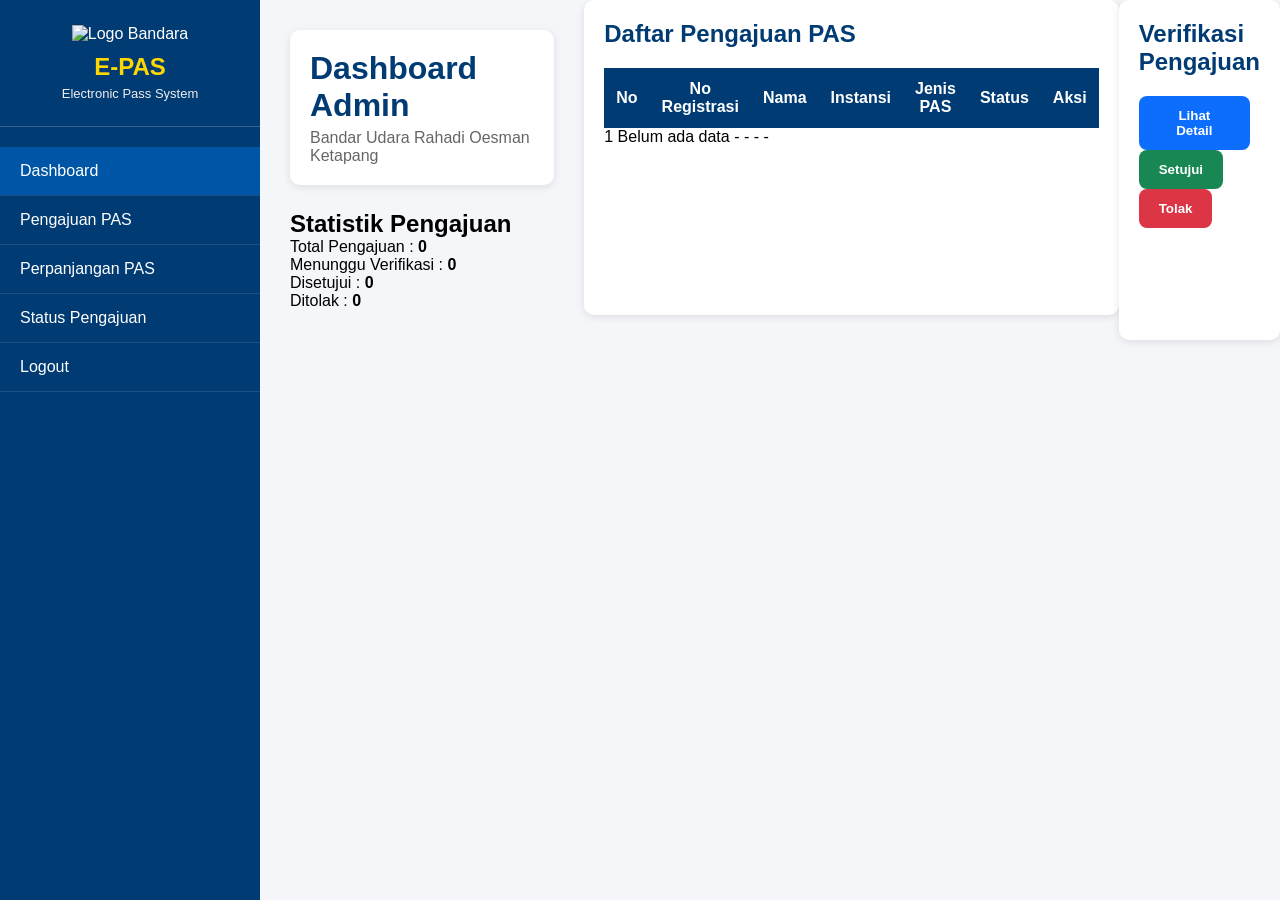
==== admin.html @ fd699a8b "Add files via upload" ====
<!DOCTYPE html>
<html lang="id">

<head>

<meta charset="UTF-8">
<meta name="viewport" content="width=device-width, initial-scale=1.0">

<title>Dashboard Admin | E-PAS</title>

<link rel="stylesheet" href="admin.css">

</head>

<body>

<div class="sidebar">

<div class="logo">

<img src="logo.png" alt="Logo Bandara">

<h2>E-PAS</h2>

<p>Electronic Pass System</p>

</div>

<ul>

<li><a href="admin.html" class="active">Dashboard</a></li>

<li><a href="pengajuan.html">Pengajuan PAS</a></li>

<li><a href="perpanjangan.html">Perpanjangan PAS</a></li>

<li><a href="status.html">Status Pengajuan</a></li>

<li><a href="index.html">Logout</a></li>

</ul>

</div>

<div class="main">

<div class="header">

<h1>Dashboard Admin</h1>

<p>Bandar Udara Rahadi Oesman Ketapang</p>

</div>

<div class="card">

<h2>Statistik Pengajuan</h2>

<p>
Total Pengajuan :
<b id="totalPengajuan">0</b>
</p>

<p>
Menunggu Verifikasi :
<b id="totalMenunggu">0</b>
</p>

<p>
Disetujui :
<b id="totalDisetujui">0</b>
</p>

<p>
Ditolak :
<b id="totalDitolak">0</b>
</p>

</div>

</div>

<div class="tabel">

<h2>Daftar Pengajuan PAS</h2>

<table>

<thead>

<tr>

<th>No</th>

<th>No Registrasi</th>

<th>Nama</th>

<th>Instansi</th>

<th>Jenis PAS</th>

<th>Status</th>

<th>Aksi</th>

</tr>

</thead>

<tbody id="dataPengajuan">

</tbody>

</table>

<td>1</td>

<td>Belum ada data</td>

<td>-</td>

<td>-</td>

<td>-</td>

<td>-</td>

</tr>

</tbody>

</table>

</div>

<div class="aksi">

<h2>Verifikasi Pengajuan</h2>

<button class="btn-detail" onclick="detailPengajuan()">

Lihat Detail

</button>

<button class="btn-setuju" onclick="setujuiPengajuan()">

Setujui

</button>

<button class="btn-tolak" onclick="tolakPengajuan()">

Tolak

</button>

</div>

</div>

<script src="admin.js"></script>

</body>

</html>
---- admin.css ----
/* ======================================
   ADMIN.CSS
   E-PAS BANDAR UDARA
====================================== */

*{
    margin:0;
    padding:0;
    box-sizing:border-box;
    font-family:Arial, Helvetica, sans-serif;
}

body{
    background:#f4f6f9;
    display:flex;
}

/* ================= SIDEBAR ================= */

.sidebar{
    width:260px;
    min-height:100vh;
    background:#003B73;
    color:#fff;
    position:fixed;
    left:0;
    top:0;
    overflow:auto;
}

.logo{
    text-align:center;
    padding:25px 15px;
    border-bottom:1px solid rgba(255,255,255,0.2);
}

.logo img{
    width:80px;
    height:80px;
    object-fit:contain;
    margin-bottom:10px;
}

.logo h2{
    margin-bottom:5px;
    color:#FFD700;
}

.logo p{
    font-size:13px;
    color:#eee;
}

.sidebar ul{
    list-style:none;
    margin-top:20px;
}

.sidebar ul li{
    border-bottom:1px solid rgba(255,255,255,.1);
}

.sidebar ul li a{
    display:block;
    padding:15px 20px;
    color:white;
    text-decoration:none;
    transition:.3s;
}

.sidebar ul li a:hover,
.sidebar ul li a.active{
    background:#0056A6;
}

/* ================= MAIN ================= */

.main{
    margin-left:260px;
    width:calc(100% - 260px);
    padding:30px;
}

/* ================= HEADER ================= */

.header{
    background:white;
    padding:20px;
    border-radius:10px;
    box-shadow:0 2px 8px rgba(0,0,0,.1);
    margin-bottom:25px;
}

.header h1{
    color:#003B73;
    margin-bottom:5px;
}

.header p{
    color:#666;
}

/* ================= STATISTIK ================= */

.statistik{
    display:grid;
    grid-template-columns:repeat(auto-fit,minmax(220px,1fr));
    gap:20px;
    margin-bottom:30px;
}

.box{
    background:white;
    padding:25px;
    border-radius:10px;
    text-align:center;
    box-shadow:0 2px 8px rgba(0,0,0,.1);
    transition:.3s;
}

.box:hover{
    transform:translateY(-5px);
}

.box h3{
    color:#555;
    margin-bottom:10px;
}

.box h2{
    color:#003B73;
    font-size:34px;
}

/* ================= TABEL ================= */

.tabel{
    background:white;
    padding:20px;
    border-radius:10px;
    box-shadow:0 2px 8px rgba(0,0,0,.1);
    margin-bottom:25px;
}

.tabel h2{
    color:#003B73;
    margin-bottom:20px;
}

table{
    width:100%;
    border-collapse:collapse;
}

table th{
    background:#003B73;
    color:white;
    padding:12px;
}

table td{
    padding:12px;
    border-bottom:1px solid #ddd;
    text-align:center;
}

table tr:hover{
    background:#f5f5f5;
}

/* ================= AKSI ================= */

.aksi{
    background:white;
    padding:20px;
    border-radius:10px;
    box-shadow:0 2px 8px rgba(0,0,0,.1);
}

.aksi h2{
    color:#003B73;
    margin-bottom:20px;
}

.aksi button{
    padding:12px 20px;
    border:none;
    border-radius:8px;
    cursor:pointer;
    color:white;
    font-weight:bold;
    margin-right:10px;
    transition:.3s;
}

.btn-detail{
    background:#0d6efd;
}

.btn-detail:hover{
    background:#0b5ed7;
}

.btn-setuju{
    background:#198754;
}

.btn-setuju:hover{
    background:#157347;
}

.btn-tolak{
    background:#dc3545;
}

.btn-tolak:hover{
    background:#bb2d3b;
}

/* ================= RESPONSIVE ================= */

@media(max-width:900px){

body{
    display:block;
}

.sidebar{
    position:relative;
    width:100%;
    min-height:auto;
}

.main{
    margin-left:0;
    width:100%;
    padding:15px;
}

.statistik{
    grid-template-columns:1fr;
}

table{
    display:block;
    overflow-x:auto;
}

.aksi button{
    width:100%;
    margin-bottom:10px;
}
}
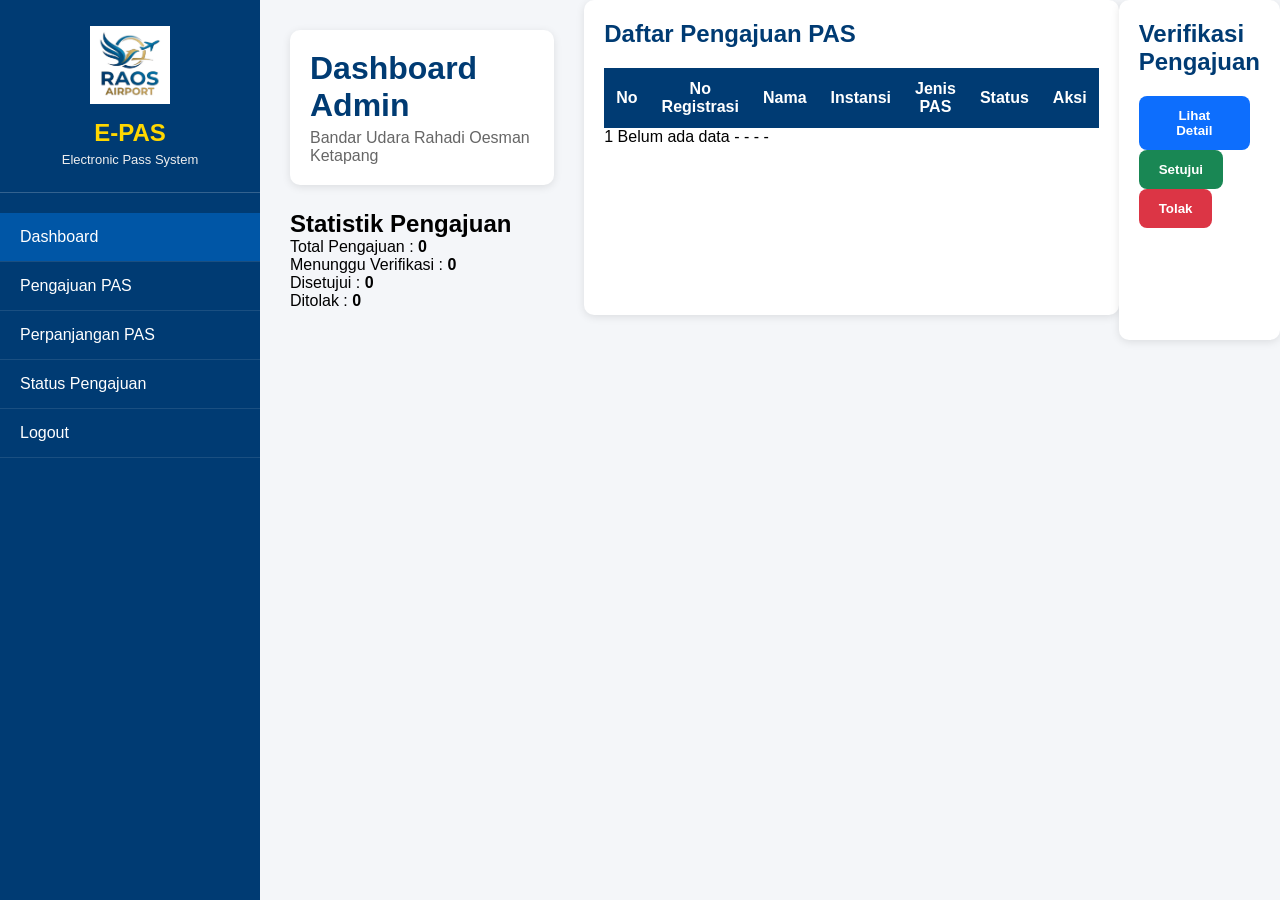
==== commit 829d9c94: "Update admin.html" ====
--- a/admin.html
+++ b/admin.html
@@ -18,7 +18,7 @@
 
 <div class="logo">
 
-<img src="logo.png" alt="Logo Bandara">
+<img src="IMG_20260827_091113.jpg" alt="Logo Bandara">
 
 <h2>E-PAS</h2>
 
@@ -164,4 +164,4 @@
 
 </body>
 
-</html>+</html>
